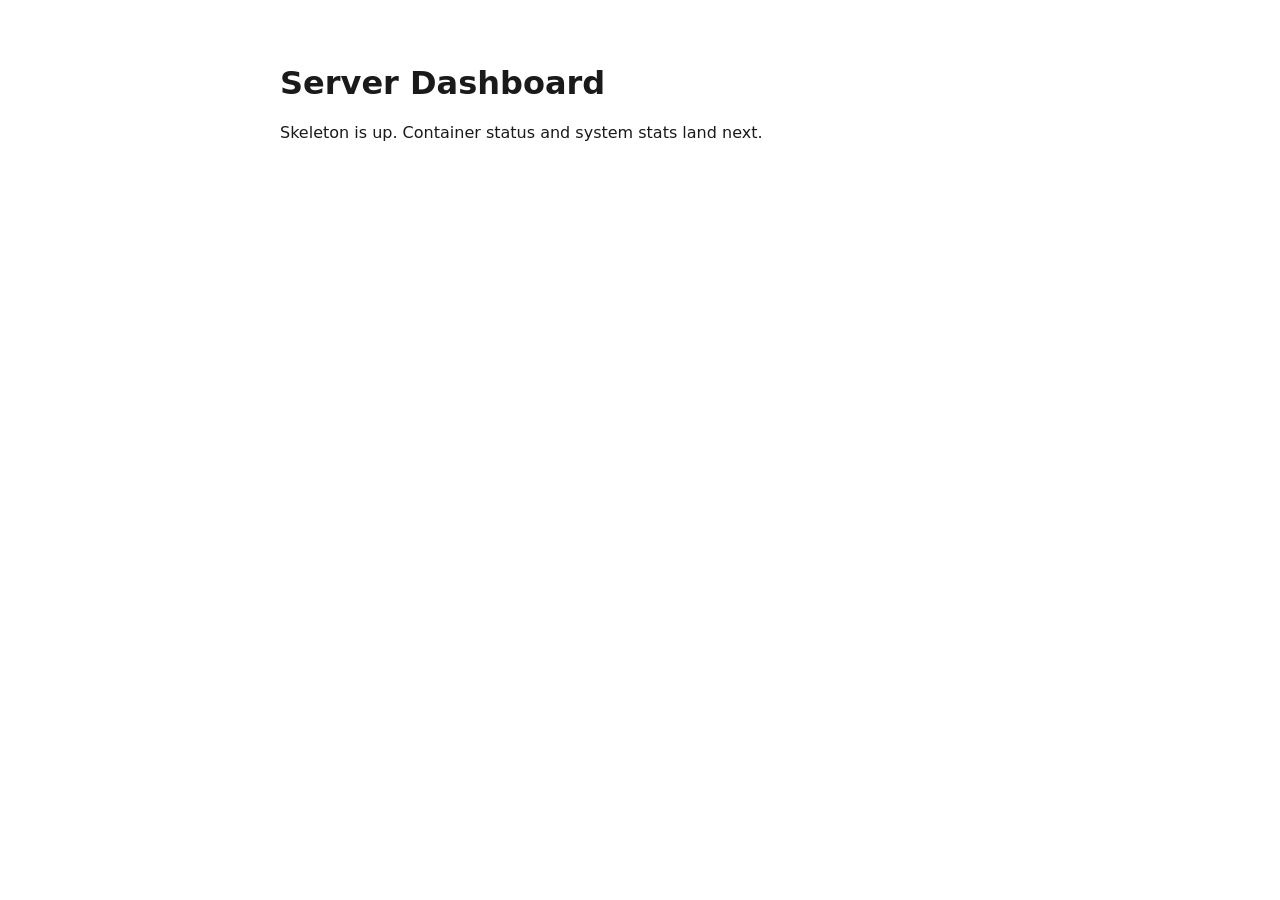
==== frontend/index.html @ 3863dc4c "Add project plan, docs, and FastAPI skeleton (build step 1) Repo root serves as the dashboard root (" ====
<!doctype html>
<html lang="en">
<head>
  <meta charset="utf-8" />
  <meta name="viewport" content="width=device-width, initial-scale=1" />
  <title>Server Dashboard</title>
  <link rel="stylesheet" href="style.css" />
</head>
<body>
  <h1>Server Dashboard</h1>
  <p>Skeleton is up. Container status and system stats land next.</p>
  <script src="dashboard.js"></script>
</body>
</html>
---- frontend/style.css ----
body {
  font-family: system-ui, sans-serif;
  max-width: 720px;
  margin: 4rem auto;
  padding: 0 1rem;
  color: #1a1a1a;
}
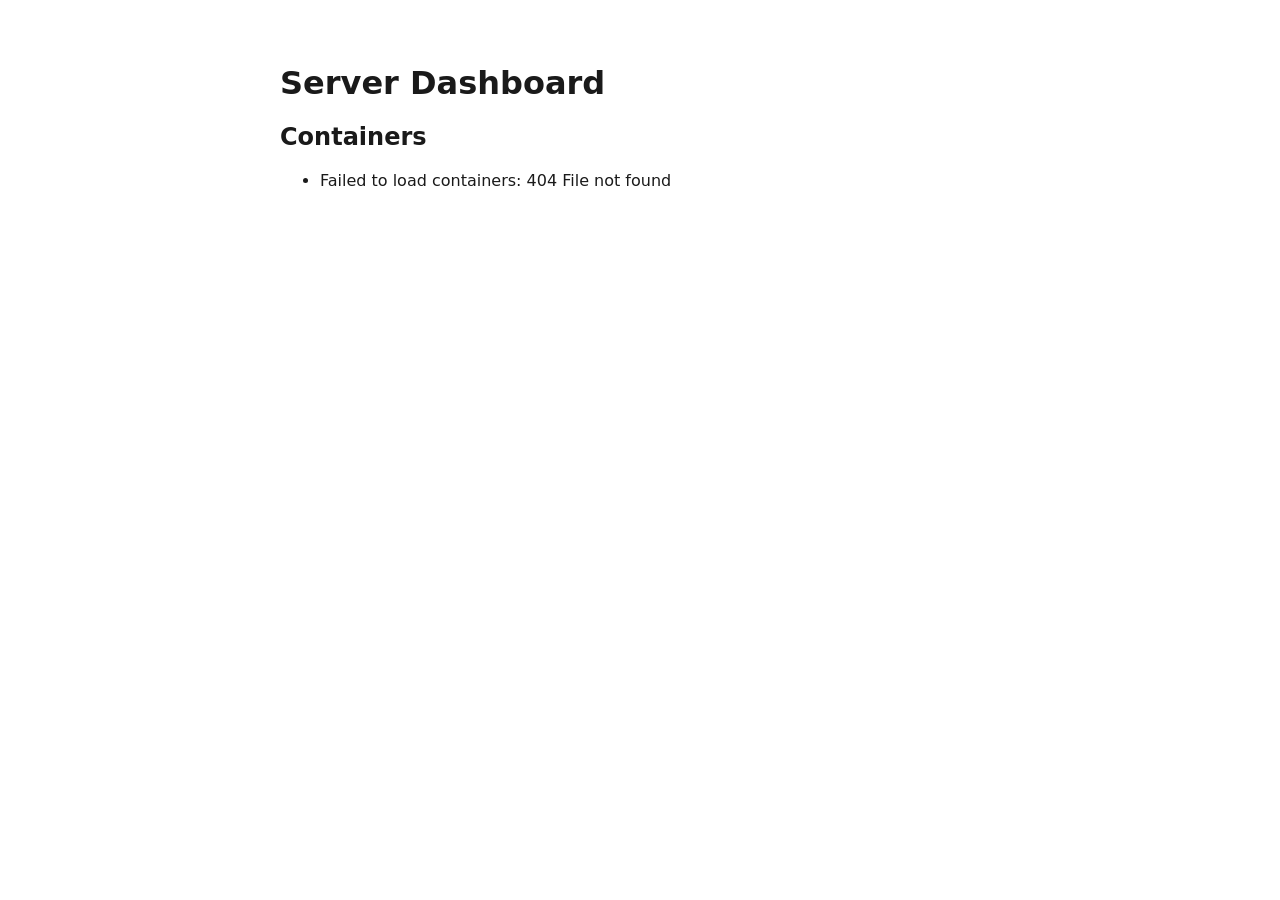
==== commit 200a314e: "Add container status endpoint (build step 2) /api/containers lists Docker containers via the docker " ====
--- a/frontend/index.html
+++ b/frontend/index.html
@@ -8,7 +8,12 @@
 </head>
 <body>
   <h1>Server Dashboard</h1>
-  <p>Skeleton is up. Container status and system stats land next.</p>
+  <section>
+    <h2>Containers</h2>
+    <ul id="containers">
+      <li>Loading…</li>
+    </ul>
+  </section>
   <script src="dashboard.js"></script>
 </body>
 </html>
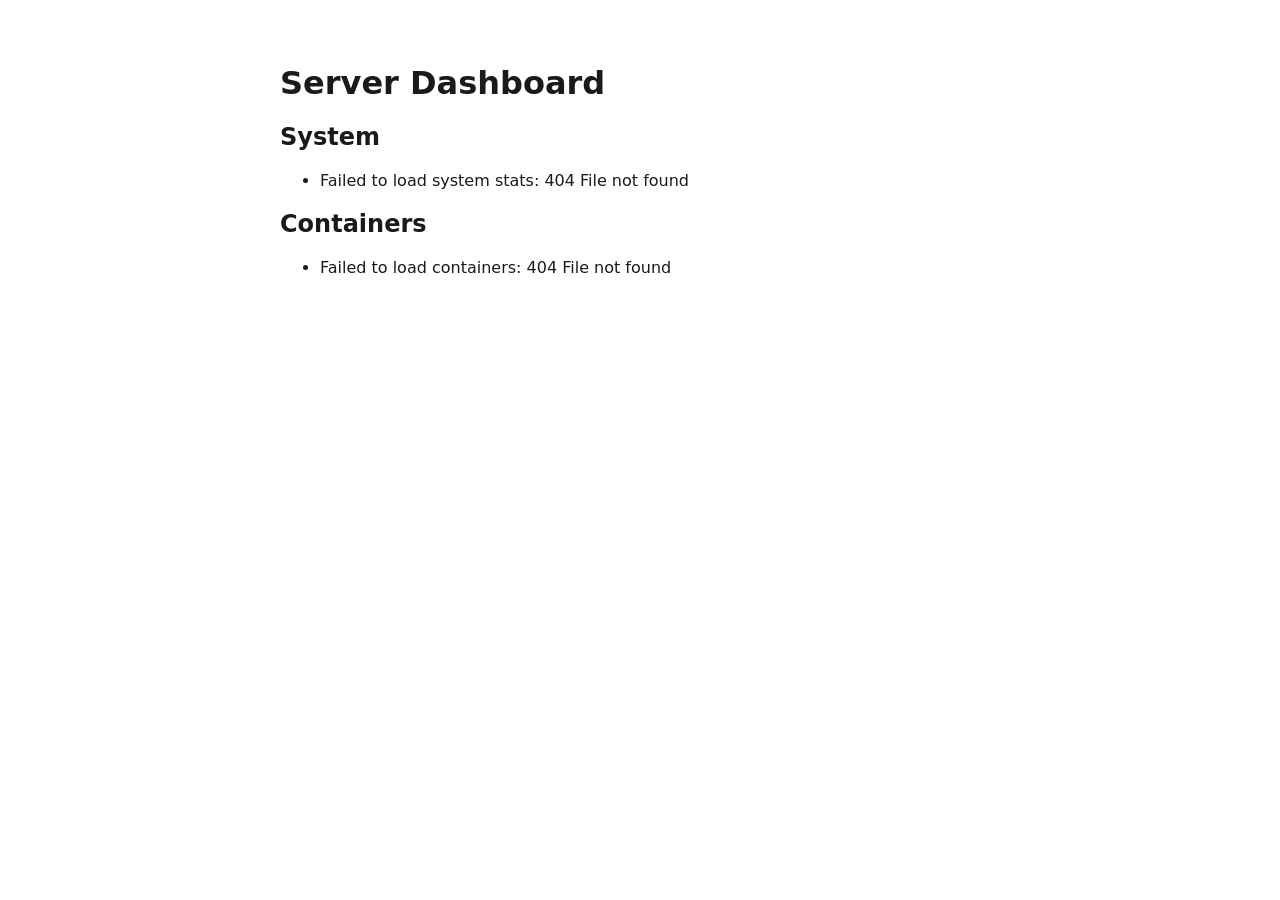
==== commit 18565bac: "Add system stats endpoint (build step 3) /api/system proxies and aggregates Netdata's system.cpu, sy" ====
--- a/frontend/index.html
+++ b/frontend/index.html
@@ -9,6 +9,12 @@
 <body>
   <h1>Server Dashboard</h1>
   <section>
+    <h2>System</h2>
+    <ul id="system">
+      <li>Loading…</li>
+    </ul>
+  </section>
+  <section>
     <h2>Containers</h2>
     <ul id="containers">
       <li>Loading…</li>
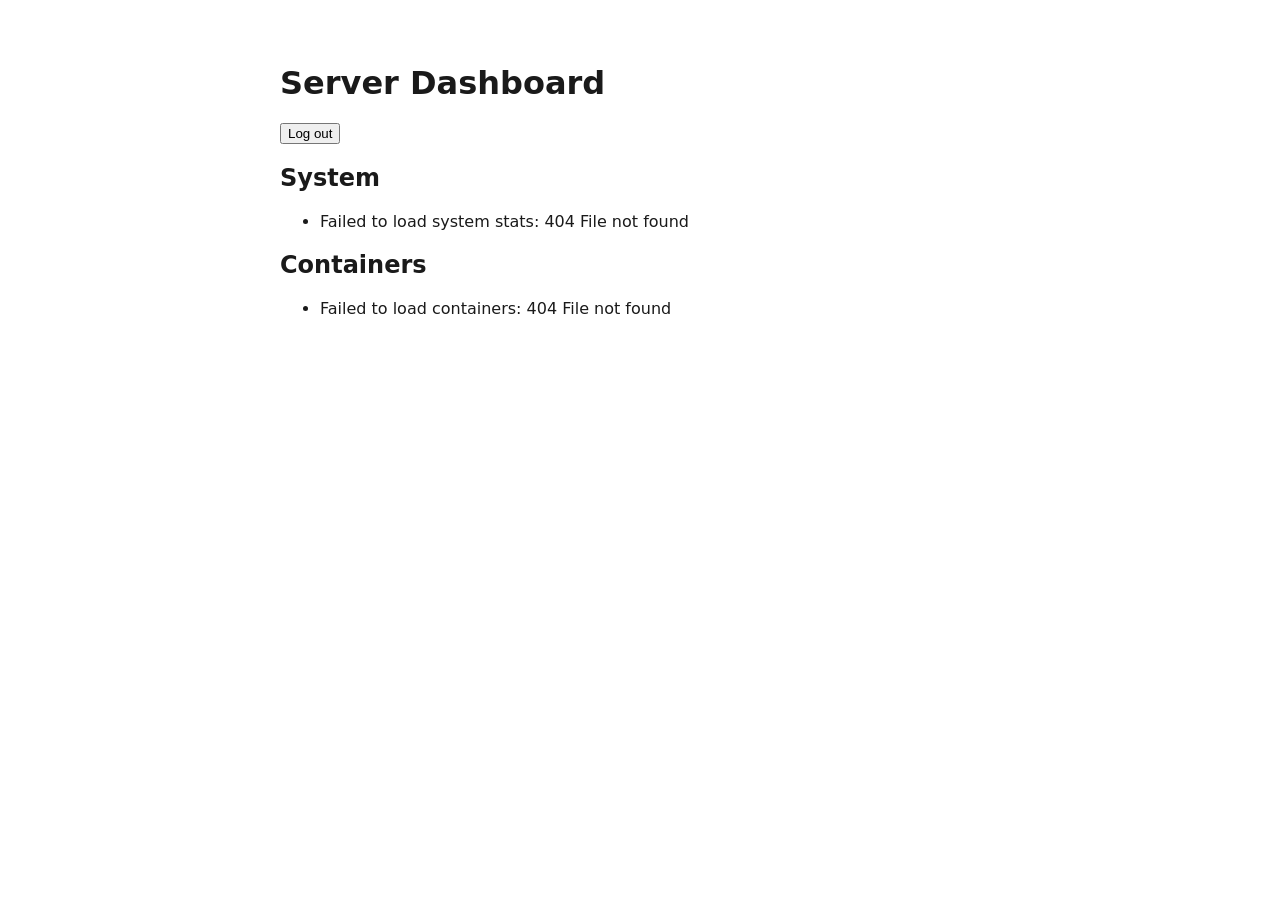
==== commit c052e8c0: "Add auth layer (build step 4) Session-cookie auth gates the entire dashboard: AuthGateMiddleware + S" ====
--- a/frontend/index.html
+++ b/frontend/index.html
@@ -7,7 +7,10 @@
   <link rel="stylesheet" href="style.css" />
 </head>
 <body>
-  <h1>Server Dashboard</h1>
+  <header>
+    <h1>Server Dashboard</h1>
+    <button id="logout">Log out</button>
+  </header>
   <section>
     <h2>System</h2>
     <ul id="system">
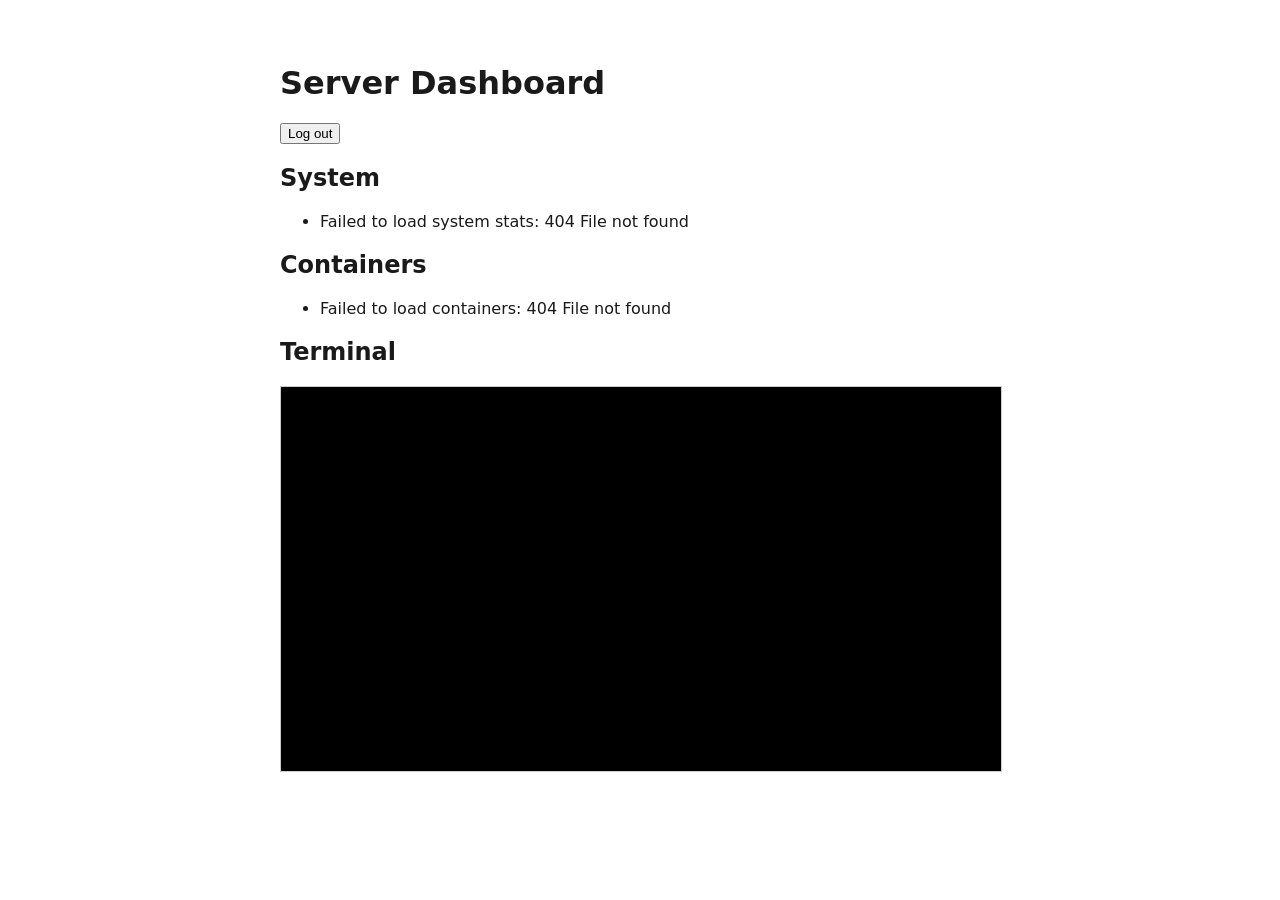
==== commit c95300ef: "Add terminal integration via ttyd (build step 5) ttyd runs as its own compose service with no publis" ====
--- a/frontend/index.html
+++ b/frontend/index.html
@@ -23,6 +23,10 @@
       <li>Loading…</li>
     </ul>
   </section>
+  <section>
+    <h2>Terminal</h2>
+    <iframe id="terminal" src="/terminal/" title="Server terminal"></iframe>
+  </section>
   <script src="dashboard.js"></script>
 </body>
 </html>
--- a/frontend/style.css
+++ b/frontend/style.css
@@ -5,3 +5,10 @@
   padding: 0 1rem;
   color: #1a1a1a;
 }
+
+#terminal {
+  width: 100%;
+  height: 24rem;
+  border: 1px solid #ccc;
+  background: #000;
+}
